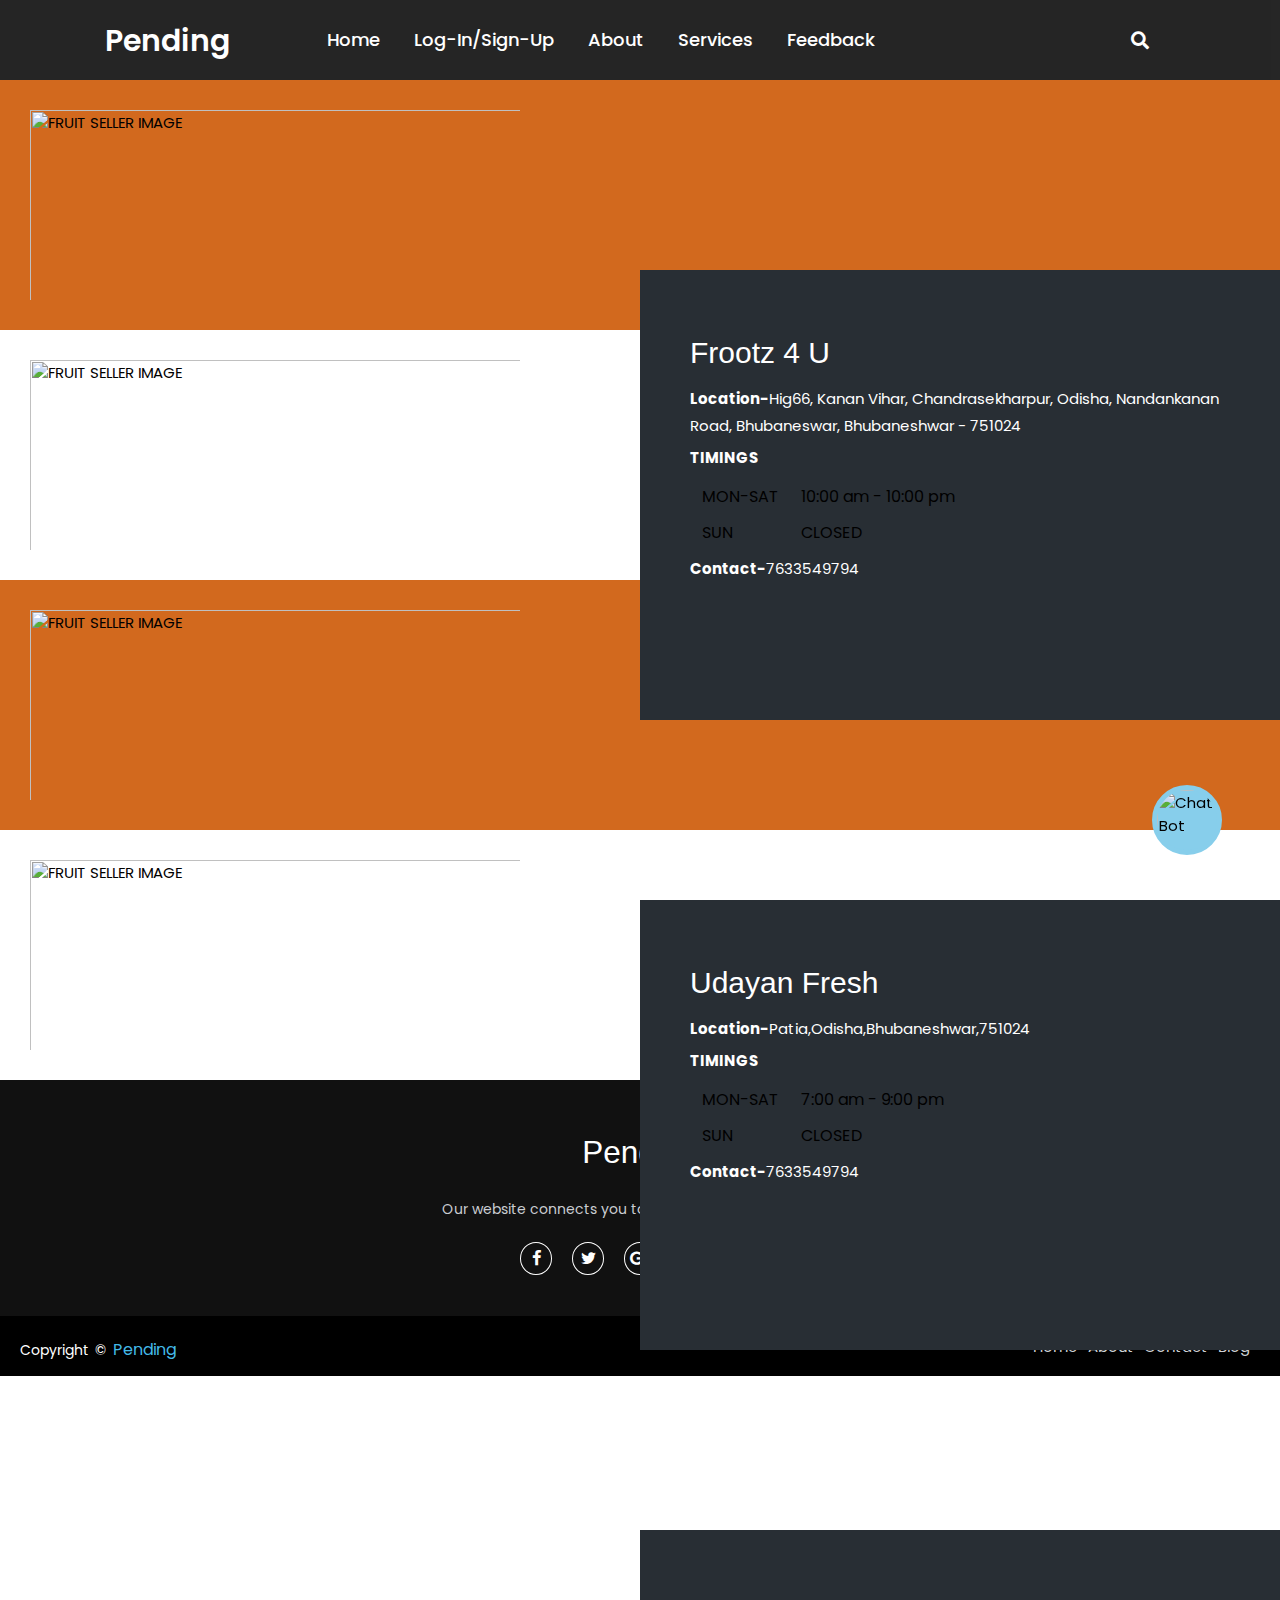
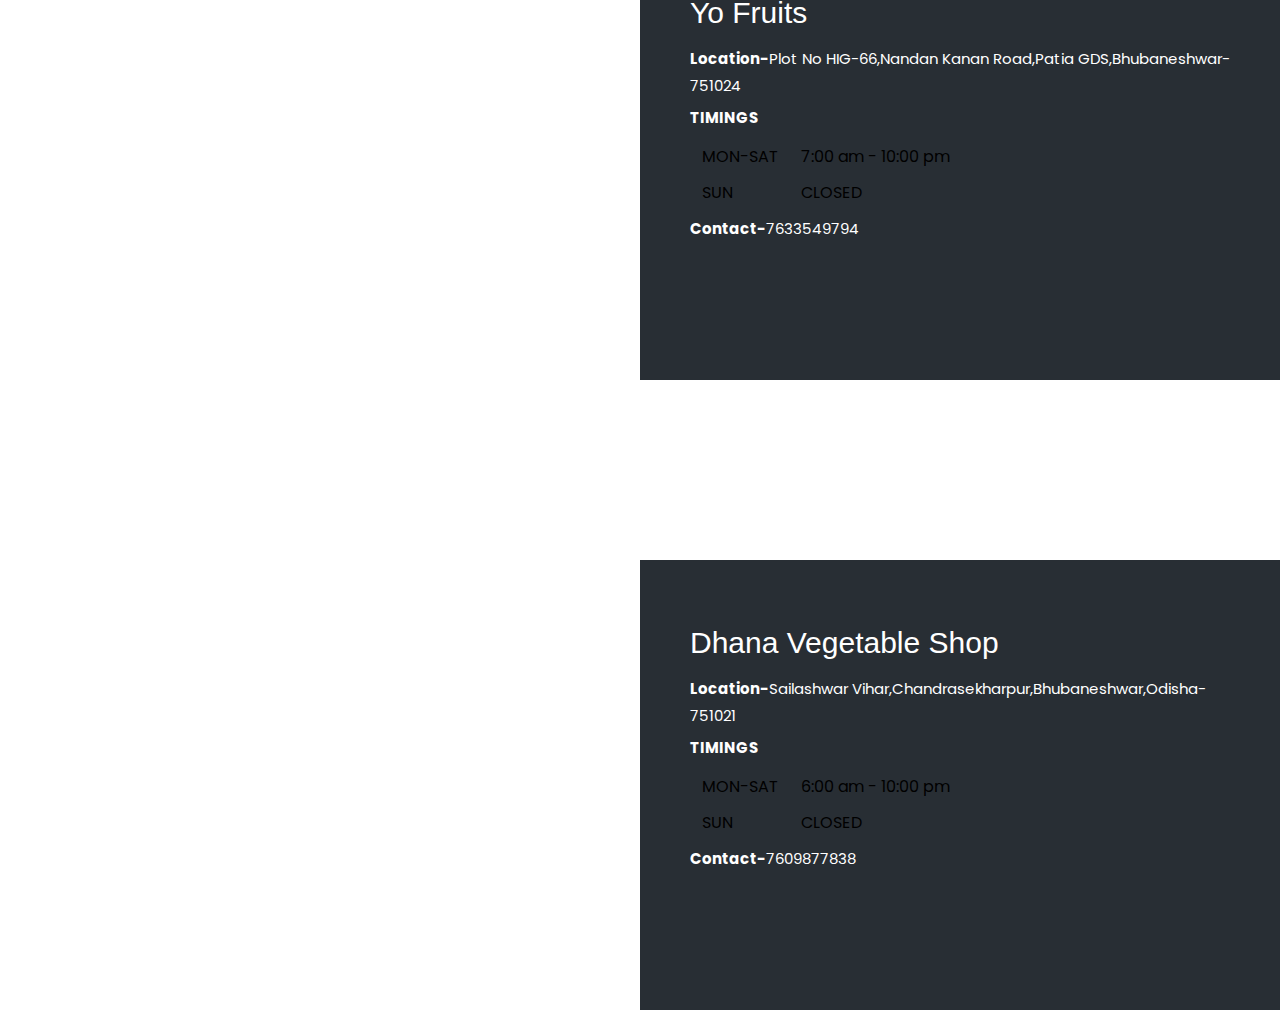
==== 1.html @ 6a76e537 "Add files via upload" ====
<html lang="en">
<head>
  <meta charset="UTF-8">
  <meta name="viewport" content="width=device-width, initial-scale=1.0">
  <meta http-equiv="X-UA-Compatible" content="ie=edge">
  <title>Dropdown Menu with Search Box | CodingNepal</title>
  <link rel="stylesheet" href="style.css">
  <link rel="stylesheet" href="https://cdnjs.cloudflare.com/ajax/libs/font-awesome/5.15.3/css/all.min.css"/>
  <script src="https://cdn.tailwindcss.com"></script>
      <link rel="stylesheet" href="https://www.w3schools.com/w3css/4/w3.css">
  <link rel="stylesheet" href="https://fonts.googleapis.com/css?family=Montserrat">
  <link rel="stylesheet" href="https://cdnjs.cloudflare.com/ajax/libs/font-awesome/4.7.0/css/font-awesome.min.css">
  <style>
   
        .img1{
        padding:30px;
            }
     table,p{
         margin-bottom: 5px;
         line-height: 1.8;
     }
td{
 padding: 5px 10px 0px;
}
.fruit-seller1{
 text-align:left;
 padding:50px;
 background-color:#282e34;
 color:#fff;
 width:50%;
 height:50%;
 top:30%;
 left:50%;
 position:absolute;
 justify-content:center;
}
span{
 font-weight: bold;
}
.fruit-seller2{
 text-align:left;
 padding:50px;
 background-color:#282e34;
 color:#fff;
 width:50%;
 height:50%;
 top:100%;
 left:50%;
 position:absolute;
 justify-content: center;
}
.fruit-seller3{
 text-align:left;
 padding:50px;
 background-color:#282e34;
 color:#fff;
 width:50%;
 height:50%;
 top:170%;
 left:50%;
 position:absolute;
 justify-content: center;
}
.fruit-seller4{
    text-align:left;
 padding:50px;
 background-color:#282e34;
 color:#fff;
 width:50%;
 height:50%;
 top:240%;
 left:50%;
 position:absolute;
 justify-content: center;   
}
  </style>
</head>
<body>
  <div class="wrapper">
    <!--Navbar Using HTML and CSS-->
    <nav>
      <input type="checkbox" id="show-search">
      <input type="checkbox" id="show-menu">
      <label for="show-menu" class="menu-icon"><i class="fas fa-bars"></i></label>
      <div class="content">
      <div class="logo"><a href="#">Pending</a></div>
        <ul class="links">
          <li><a href="index.html">Home</a></li>
          <li><a href="login.html">Log-In/Sign-Up</a></li>
          <li>
            <a href="about.html" class="desktop-link">About</a>
            <input type="checkbox" id="show-features">
            <label for="show-features">About</label>
              <!--
            <ul>
              <li><a href="#">Drop Menu 1</a></li>
              <li><a href="#">Drop Menu 2</a></li>
              <li><a href="#">Drop Menu 3</a></li>
              <li><a href="#">Drop Menu 4</a></li>
            </ul>
          </li>
            -->
          <li>
            <a class="desktop-link">Services</a>
            <input type="checkbox" id="show-services">
            <label for="show-services">Services</label>
            <ul>
              <li><a href="#">Vendor Connect</a></li>
              <li><a href="#">GPS</a></li>
              <li><a href="#">Local OLX</a></li>
              <li>
                <a href="#" class="desktop-link">More Items</a>
                <input type="checkbox" id="show-items">
                <label for="show-items">More Items</label>
                <ul>
                  <li><a href="#">Sub Menu 1</a></li>
                  <li><a href="#">Sub Menu 2</a></li>
                  <li><a href="#">Sub Menu 3</a></li>
                </ul>
              </li>
            </ul>
          </li>
          <li><a href="feedback.html">Feedback</a></li>
        </ul>
      </div>
      <label for="show-search" class="search-icon"><i class="fas fa-search"></i></label>
      <form action="#" class="search-box">
        <input type="text" placeholder="Type Something to Search..." required>
        <button type="submit" class="go-icon"><i class="fas fa-long-arrow-alt-right"></i></button>
      </form>
    </nav>
  </div>  
<div class="whole">
    <div style="background-color: chocolate;">
    <img class="img1" src="https://images.unsplash.com/photo-1609780447631-05b93e5a88ea?ixlib=rb-4.0.3&ixid=MnwxMjA3fDB8MHxzZWFyY2h8Mnx8ZnJ1aXQlMjBzaG9wfGVufDB8fDB8fA%3D%3D&w=1000&q=80" alt="FRUIT SELLER IMAGE" width="550px" height="250px">
    <div class="fruit-seller1">      
        <h1 style="font-size: 2rem;">Frootz 4 U</h1>
        <p>
         <span>Location-</span>Hig66, Kanan Vihar, Chandrasekharpur, Odisha, Nandankanan Road, Bhubaneswar, Bhubaneshwar - 751024   
        </p>
        <p><span>TIMINGS</span></p>
        <table>
            <tr>
               <td>MON-SAT</td>
               <td>  10:00 am - 10:00 pm</td>
            </tr>
            <tr>
                <td>SUN</td>
                <td>CLOSED</td>
            </tr>
        </table>
        <p class="spa"><span>Contact-</span>7633549794</p> 
 </div>
 </div>
 <img class="img1" src="https://images.unsplash.com/photo-1609780447631-05b93e5a88ea?ixlib=rb-4.0.3&ixid=MnwxMjA3fDB8MHxzZWFyY2h8Mnx8ZnJ1aXQlMjBzaG9wfGVufDB8fDB8fA%3D%3D&w=1000&q=80" alt="FRUIT SELLER IMAGE" width="550px" height="250px">
 <div class="fruit-seller2">
    <h2 style="font-size: 2rem;">Udayan Fresh</h2>
     <p>
     <span>Location-</span>Patia,Odisha,Bhubaneshwar,751024
     </p>
     <p><span>TIMINGS</span></p>
     <table>
         <tr>
            <td>MON-SAT</td>
            <td>  7:00 am - 9:00 pm</td>
         </tr>
         <tr>
             <td>SUN</td>
             <td>CLOSED</td>
         </tr>
     </table>
     <p class="spa"><span>Contact-</span>7633549794</p> 
</div>
<div style="background-color: chocolate;">
    <img class="img1" src="https://images.unsplash.com/photo-1609780447631-05b93e5a88ea?ixlib=rb-4.0.3&ixid=MnwxMjA3fDB8MHxzZWFyY2h8Mnx8ZnJ1aXQlMjBzaG9wfGVufDB8fDB8fA%3D%3D&w=1000&q=80" alt="FRUIT SELLER IMAGE" width="550px" height="250px">
    <div class="fruit-seller3">      
        <h2 style="font-size: 2rem;">Yo Fruits</h2>
        <p>
         <span>Location-</span>Plot No HIG-66,Nandan Kanan Road,Patia GDS,Bhubaneshwar-751024
        </p>
        <p><span>TIMINGS</span></p>
        <table>
            <tr>
               <td>MON-SAT</td>
               <td>  7:00 am - 10:00 pm</td>
            </tr>
            <tr>
                <td>SUN</td>
                <td>CLOSED</td>
            </tr>
        </table>
        <p class="spa"><span>Contact-</span>7633549794</p> 
 </div>
 </div>
 <div>
    <img class="img1" src="https://images.unsplash.com/photo-1609780447631-05b93e5a88ea?ixlib=rb-4.0.3&ixid=MnwxMjA3fDB8MHxzZWFyY2h8Mnx8ZnJ1aXQlMjBzaG9wfGVufDB8fDB8fA%3D%3D&w=1000&q=80" alt="FRUIT SELLER IMAGE" width="550px" height="250px">
    <div class="fruit-seller4">      
        <h2 style="font-size: 2rem;">Dhana Vegetable Shop</h2>
        <p>
         <span>Location-</span>Sailashwar Vihar,Chandrasekharpur,Bhubaneshwar,Odisha-751021
        </p>
        <p><span>TIMINGS</span></p>
        <table>
            <tr>
               <td>MON-SAT</td>
               <td>  6:00 am - 10:00 pm</td>
            </tr>
            <tr>
                <td>SUN</td>
                <td>CLOSED</td>
            </tr>
        </table>
        <p class="spa"><span>Contact-</span>7609877838</p> 
 </div>
 </div>








</div>

  <div class="chat-bot-system">
    <a href="#" class="" >
    <img src="https://img.freepik.com/premium-vector/robot-icon-chat-bot-sign-support-service-concept-chatbot-character-flat-style_41737-796.jpg?w=740" height="70px" width="70px" alt="Chat Bot">
    </a>
</div>
    <!-- Footer  -->
     <footer>
        <div class="footer-content">
            <h3>Pending</h3>
            <p>Our website connects you to the surrounding of the KIIT.</p>
            <ul class="socials">
                <li><a href="#"><i class="fa fa-facebook"></i></a></li>
                <li><a href="#"><i class="fa fa-twitter"></i></a></li>
                <li><a href="#"><i class="fa fa-google-plus"></i></a></li>
                <li><a href="#"><i class="fa fa-youtube"></i></a></li>
                <li><a href="#"><i class="fa fa-linkedin-square"></i></a></li>
            </ul>
     </div>
        <div class="footer-bottom">
            <p>copyright &copy; <a href="#">Pending</a>  </p>
                    <div class="footer-menu">
                      <ul class="f-menu">
                        <li><a href="">Home</a></li>
                        <li><a href="">About</a></li>
                        <li><a href="">Contact</a></li>
                        <li><a href="">Blog</a></li>
                      </ul>
                    </div>
        </div>
    </footer>
</body>
</html>
---- style.css ----
@import url('https://fonts.googleapis.com/css2?family=Poppins:wght@200;300;400;500;600;700&display=swap');
*{
  margin: 0;
  padding: 0;
  box-sizing: border-box;
  text-decoration: none;
  font-family: 'Poppins', sans-serif;
}
                            /*  Home Wala Page */
.wlcm{
    
}
.heading{
    padding:150px;
    color:#fff;
    background-color:#353935;
    font-size:50px;
    text-align:center
}
.wrapper{
  background-color: #000;
  position:relative;
  width: 100%;
  padding:5px;
  opacity:0.85;
  overflow: visible;
}
.wrapper nav{
  position: relative;
  display: flex;
  max-width: calc(100% - 200px);
  margin: 0 auto;
  height: 70px;
  align-items: center;
  justify-content: space-between;
}
nav .content{
  display: flex;
  align-items: center;
}
nav .content .links{
  margin-left: 80px;
  display: flex;
}
.content .logo a{
  color: #fff;
  font-size: 30px;
  font-weight: 600;
}
.content .links li{
  list-style: none;
  line-height: 70px;
}
.content .links li a,
.content .links li label{
  color: #fff;
  font-size: 18px;
  font-weight: 500;
  padding: 9px 17px;
  border-radius: 5px;
  transition: all 0.3s ease;
}
.content .links li label{
  display: none;
}
.content .links li a:hover,
.content .links li label:hover{
  background: #323c4e;
}
.wrapper .search-icon,
.wrapper .menu-icon{
  color: #fff;
  font-size: 18px;
  cursor: pointer;
  line-height: 70px;
  width: 70px;
  text-align: center;
}
.wrapper .menu-icon{
  display: none;
}
.wrapper #show-search:checked ~ .search-icon i::before{
  content: "\f00d";
}
.wrapper .search-box{
  position: absolute;
  height: 100%;
  max-width: calc(100% - 50px);
  width: 100%;
  opacity: 0;
  pointer-events: none;
  transition: all 0.3s ease;
}
.wrapper #show-search:checked ~ .search-box{
  opacity: 1;
  pointer-events: auto;
}
.search-box input{
  width: 100%;
  height: 100%;
  border: none;
  outline: none;
  font-size: 17px;
  color: #fff;
  background: #171c24;
  padding: 0 100px 0 15px;
}
.search-box input::placeholder{
  color: #f2f2f2;
}
.search-box .go-icon{
  position: absolute;
  right: 10px;
  top: 50%;
  transform: translateY(-50%);
  line-height: 60px;
  width: 70px;
  background: #171c24;
  border: none;
  outline: none;
  color: #fff;
  font-size: 20px;
  cursor: pointer;
}
.wrapper input[type="checkbox"]{
  display: none;
}


/* Dropdown Menu code start */
.content .links ul{
  position: absolute;
  background: #171c24;
  top: 80px;
  z-index: -1;
  opacity: 0;
  visibility: hidden;
}
.content .links li:hover > ul{
  top: 70px;
  opacity: 1;
  visibility: visible;
  transition: all 0.3s ease;
}
.content .links ul li a{
  display: block;
  width: 100%;
  line-height: 30px;
  border-radius: 0px!important;
}
.content .links ul ul{
  position: absolute;
  top: 0;
  right: calc(-100% + 8px);
}
.content .links ul li{
  position: relative;
}
.content .links ul li:hover ul{
  top: 0;
}
/* Responsive code start */
@media screen and (max-width: 1250px){
  .wrapper nav{
    max-width: 100%;
    padding: 0 20px;
  }
  nav .content .links{
    margin-left: 30px;
  }
  .content .links li a{
    padding: 8px 13px;
  }
  .wrapper .search-box{
    max-width: calc(100% - 100px);
  }
  .wrapper .search-box input{
    padding: 0 100px 0 15px;
  }
}
@media screen and (max-width: 900px){
  .wrapper .menu-icon{
    display: block;
  }
  .wrapper #show-menu:checked ~ .menu-icon i::before{
    content: "\f00d";

  }
.wlcm{
    text-align: center;
    background-repeat: no-repeat;
    background-size: cover;
    padding:50px;
    
}
.heading{
    padding:5px;
    background-color:#fff;
    opacity:0.9;
    font-size:25px;
    color:lawngreen;
    font-weight:300;
}
.subheading{
    padding:5px;
    background-color:#282e34;
    opacity:0.9;
    color:lawngreen;
    font-weight:150;
    font-size:15px;
     margin-bottom: 40px;
}
/* Image Silder*/
.image-slider{
    padding:50px;
    height:50px;
    width: 1000px;
    background-repeat: no-repeat;
    background-size: cover;
        
    }
nav .content .links{
    display: block;
    position: fixed;
    background: #14181f;
    height: 100%;
    width: 100%;
    top: 70px;
    left: -100%;
    margin-left: 0;
    max-width: 350px;
    overflow-y: auto;
    padding-bottom: 100px;
    transition: all 0.3s ease;
  }

  nav #show-menu:checked ~ .content .links{
    left: 0%;
  }
  .content .links li{
    margin: 15px 20px;
  }
  .content .links li a,
  .content .links li label{
    line-height: 40px;
    font-size: 20px;
    display: block;
    padding: 8px 18px;
    cursor: pointer;
  }
  .content .links li a.desktop-link{
    display: none;
  }
  /* dropdown responsive code start */
  .content .links ul,
  .content .links ul ul{
    position: static;
    opacity: 1;
    visibility: visible;
    background: none;
    max-height: 0px;
    overflow: hidden;
  }
  .content .links #show-features:checked ~ ul,
  .content .links #show-services:checked ~ ul,
  .content .links #show-items:checked ~ ul{
    max-height: 100vh;
  }
  .content .links ul li{
    margin: 7px 20px;
  }
  .content .links ul li a{
    font-size: 18px;
    line-height: 30px;
    border-radius: 5px!important;
  }
}
@media screen and (max-width: 400px){
  .wrapper nav{
    padding: 0 10px;
  }
  .content .logo a{
    font-size: 27px;
  }
  .wrapper .search-box{
    max-width: calc(100% - 70px);
  }
  .wrapper .search-box .go-icon{
    width: 30px;
    right: 0;
  }
  .wrapper .search-box input{
    padding-right: 30px;
  }
}
/*Chat-bot-system*/
.chat-bot-system{
    position:sticky;
    left:85%;
    bottom:5%;    
}
.chat-bot-system a img{
    background-color: skyblue;
    border: 5px solid skyblue;
    border-radius:50%;
    left:90%;
    position: absolute;
    bottom:10%;
}
.w-full{
    border:2px solid white;
    background-color:#00CC99;
}
.w-full a:hover{
    transform: scaleY(1.1);
    transition: 1s;
}
.dummy-text{
  position: absolute;
  top: 50%;
  left: 50%;
  width: 100%;
  z-index: -1;
  padding: 0 20px;
  text-align: center;
  transform: translate(-50%, -50%);
}
.dummy-text h2{
  font-size: 45px;
  margin: 5px 0;
}
                                /* About wala Page */
/*  About wala page form Section */
.login{
    padding:50px;
    background:linear-gradient(to right, #888, #000);
    text-align: center;
    
}
.login-form{
    border: 2px solid;
    padding:10px;
    width:30%;
    
}
.bg{
    padding:50px;
    background-color: #fff;
}
.btn{
    border:2px solid;
    color:#fff;
    padding:10px;
}
/* Profile Pic */
.img{
    background:url(https://cdn-icons-png.flaticon.com/512/3135/3135715.png);
    width:100px;
    height:100px;
    border:none;
    background-repeat: no-repeat;
    background-size:cover;
}
footer{
    background: #111;
    height: auto;
    width: 100vw;

    padding-top: 40px;
    color: #fff;
}
.footer-content{
    display: flex;
    align-items: center;
    justify-content: center;
    flex-direction: column;
    text-align: center;
}
.footer-content h3{
    font-size: 2.1rem;
    font-weight: 500;
    text-transform: capitalize;
    line-height: 3rem;
}
.footer-content p{
    max-width: 500px;
    margin: 10px auto;
    line-height: 28px;
    font-size: 14px;
    color: #cacdd2;
}
.socials{
    list-style: none;
    display: flex;
    align-items: center;
    justify-content: center;
    margin: 1rem 0 3rem 0;
}
.socials li{
    margin: 0 10px;
}
.socials a{
    text-decoration: none;
    color: #fff;
    border: 1.1px solid white;
    padding: 5px;

    border-radius: 50%;

}
.socials a i{
    font-size: 1.1rem;
    width: 20px;


    transition: color .4s ease;

}
.socials a:hover i{
    color: aqua;
}

.footer-bottom{
    background: #000;
    width: 100vw;
    padding: 20px;
    padding-bottom: 40px;
    text-align: center;
}
.footer-bottom p{
float: left;
    font-size: 14px;
    word-spacing: 2px;
    text-transform: capitalize;
}
.footer-bottom p a{
  color:#44bae8;
  font-size: 16px;
  text-decoration: none;
}
.footer-bottom span{
    text-transform: uppercase;
    opacity: .4;
    font-weight: 200;
}
.footer-menu{
  float: right;

}
.footer-menu ul{
  display: flex;
}
.footer-menu ul li{
padding-right: 10px;
display: block;
}
.footer-menu ul li a{
  color: #cfd2d6;
  text-decoration: none;
}
.footer-menu ul li a:hover{
  color: #27bcda;
}

@media (max-width:500px) {
.footer-menu ul{
  display: flex;
  margin-top: 10px;
  margin-bottom: 20px;
}
}
.button{
    height:30px;
    width:300px;
    color: #fff;
    font-size:100;
}
.login form{
    padding:20px;
    background:#fff;
    border:2px solid red;
}
.subscribe{
    padding:50px;
    background-color:#28282b;
    color:white;
    font-size:20px;
    text-align: center;
}
.subscribe form{
    padding:10px;    
}
.subscribe .btn{
    background-color: red;
    border:none;
}
.container{
    text-align: center;
    margin:20px;
}

.container .card{
    border:2px solid lightgray;
    margin:20px;
    padding:20px;
    display: inline-flex;
	width:308px;
	height: 350px;
	background: #f0f0f0;
	margin:40px 20px;
	padding: 20px 15px;
	box-shadow: 0.5px 10px #e6e6e6;
	margin-top: 5%;
    justify-content: center;
}
.container .card .imgBx{
    justify-content: center;
	width:260px;
	height: 260px;
	top: -60px;
	left:20px;
	box-shadow: 0 5px 20px rbga (0,0,0,1.2);

}
.container .card .imgBx img
{
	max-width: 100%;
	border-radius: 10px;
}
.container .card a:hover{
    text-decoration:underline;
    color:red;
    
}
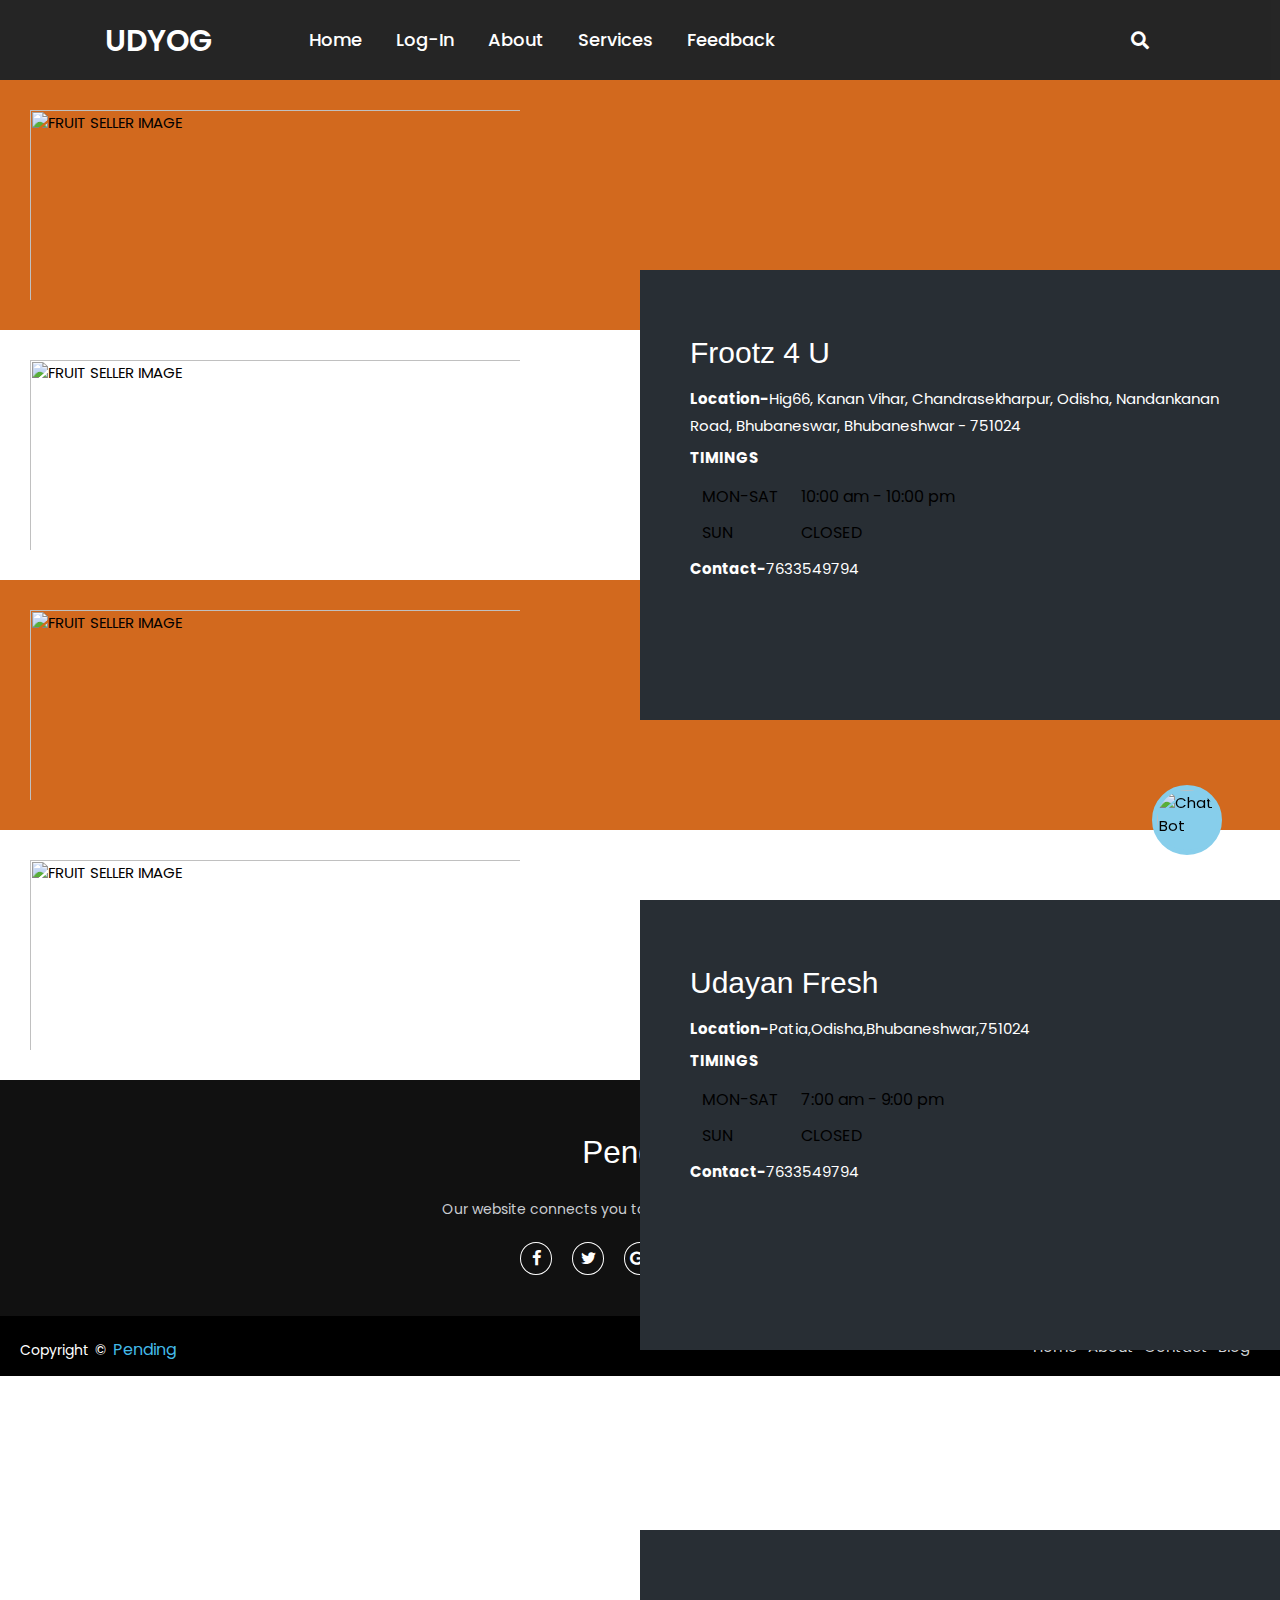
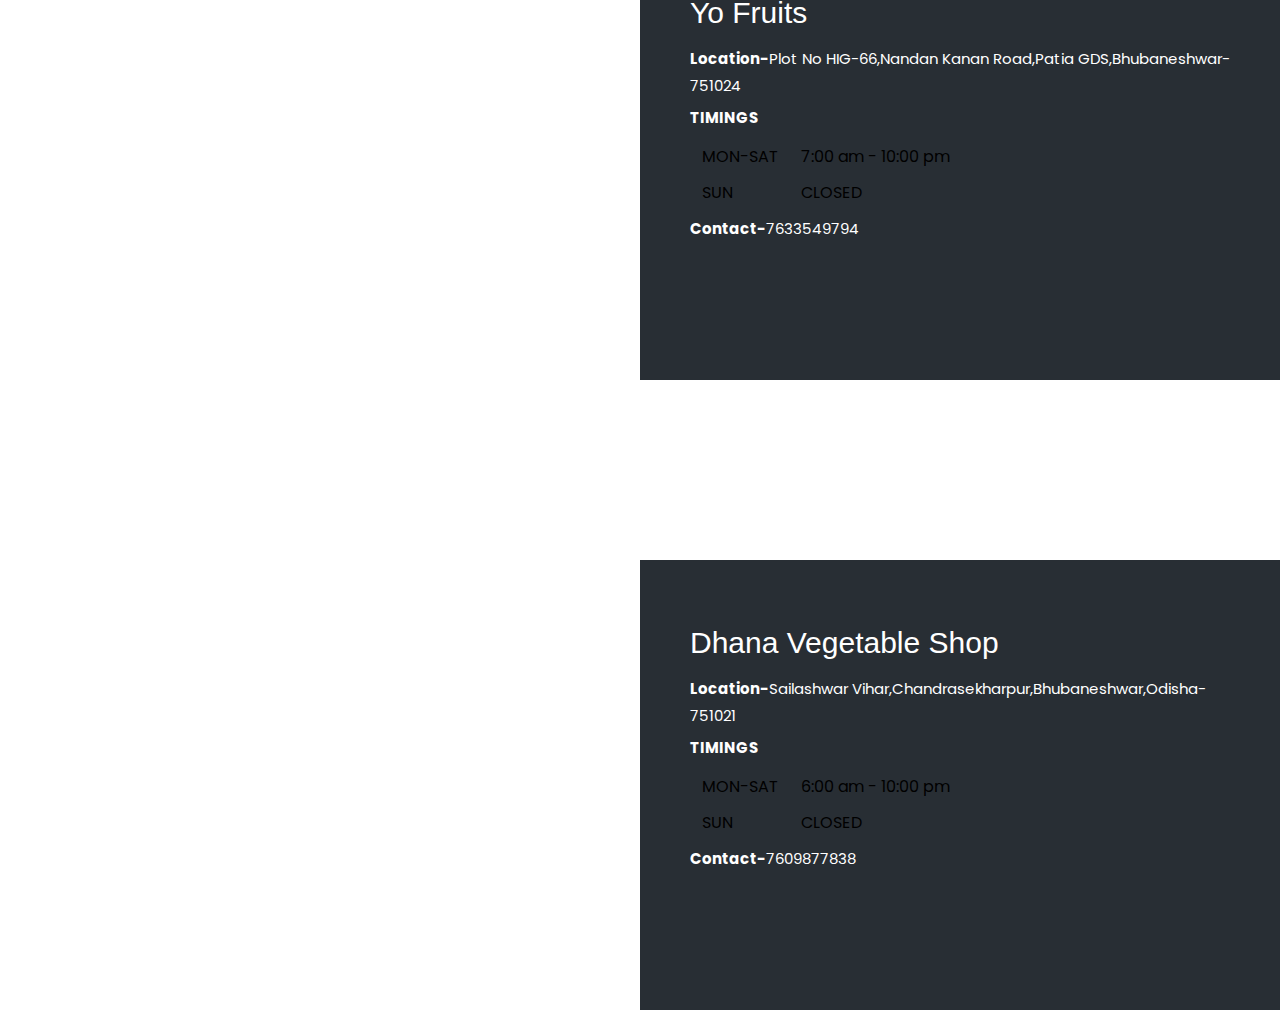
==== commit ddbd29e2: "Add files via upload" ====
--- a/1.html
+++ b/1.html
@@ -3,7 +3,7 @@
   <meta charset="UTF-8">
   <meta name="viewport" content="width=device-width, initial-scale=1.0">
   <meta http-equiv="X-UA-Compatible" content="ie=edge">
-  <title>Dropdown Menu with Search Box | CodingNepal</title>
+  <title>UDYOG</title>
   <link rel="stylesheet" href="style.css">
   <link rel="stylesheet" href="https://cdnjs.cloudflare.com/ajax/libs/font-awesome/5.15.3/css/all.min.css"/>
   <script src="https://cdn.tailwindcss.com"></script>
@@ -83,10 +83,10 @@
       <input type="checkbox" id="show-menu">
       <label for="show-menu" class="menu-icon"><i class="fas fa-bars"></i></label>
       <div class="content">
-      <div class="logo"><a href="#">Pending</a></div>
+      <div class="logo"><a href="#">UDYOG</a></div>
         <ul class="links">
           <li><a href="index.html">Home</a></li>
-          <li><a href="login.html">Log-In/Sign-Up</a></li>
+          <li><a href="login.html">Log-In</a></li>
           <li>
             <a href="about.html" class="desktop-link">About</a>
             <input type="checkbox" id="show-features">
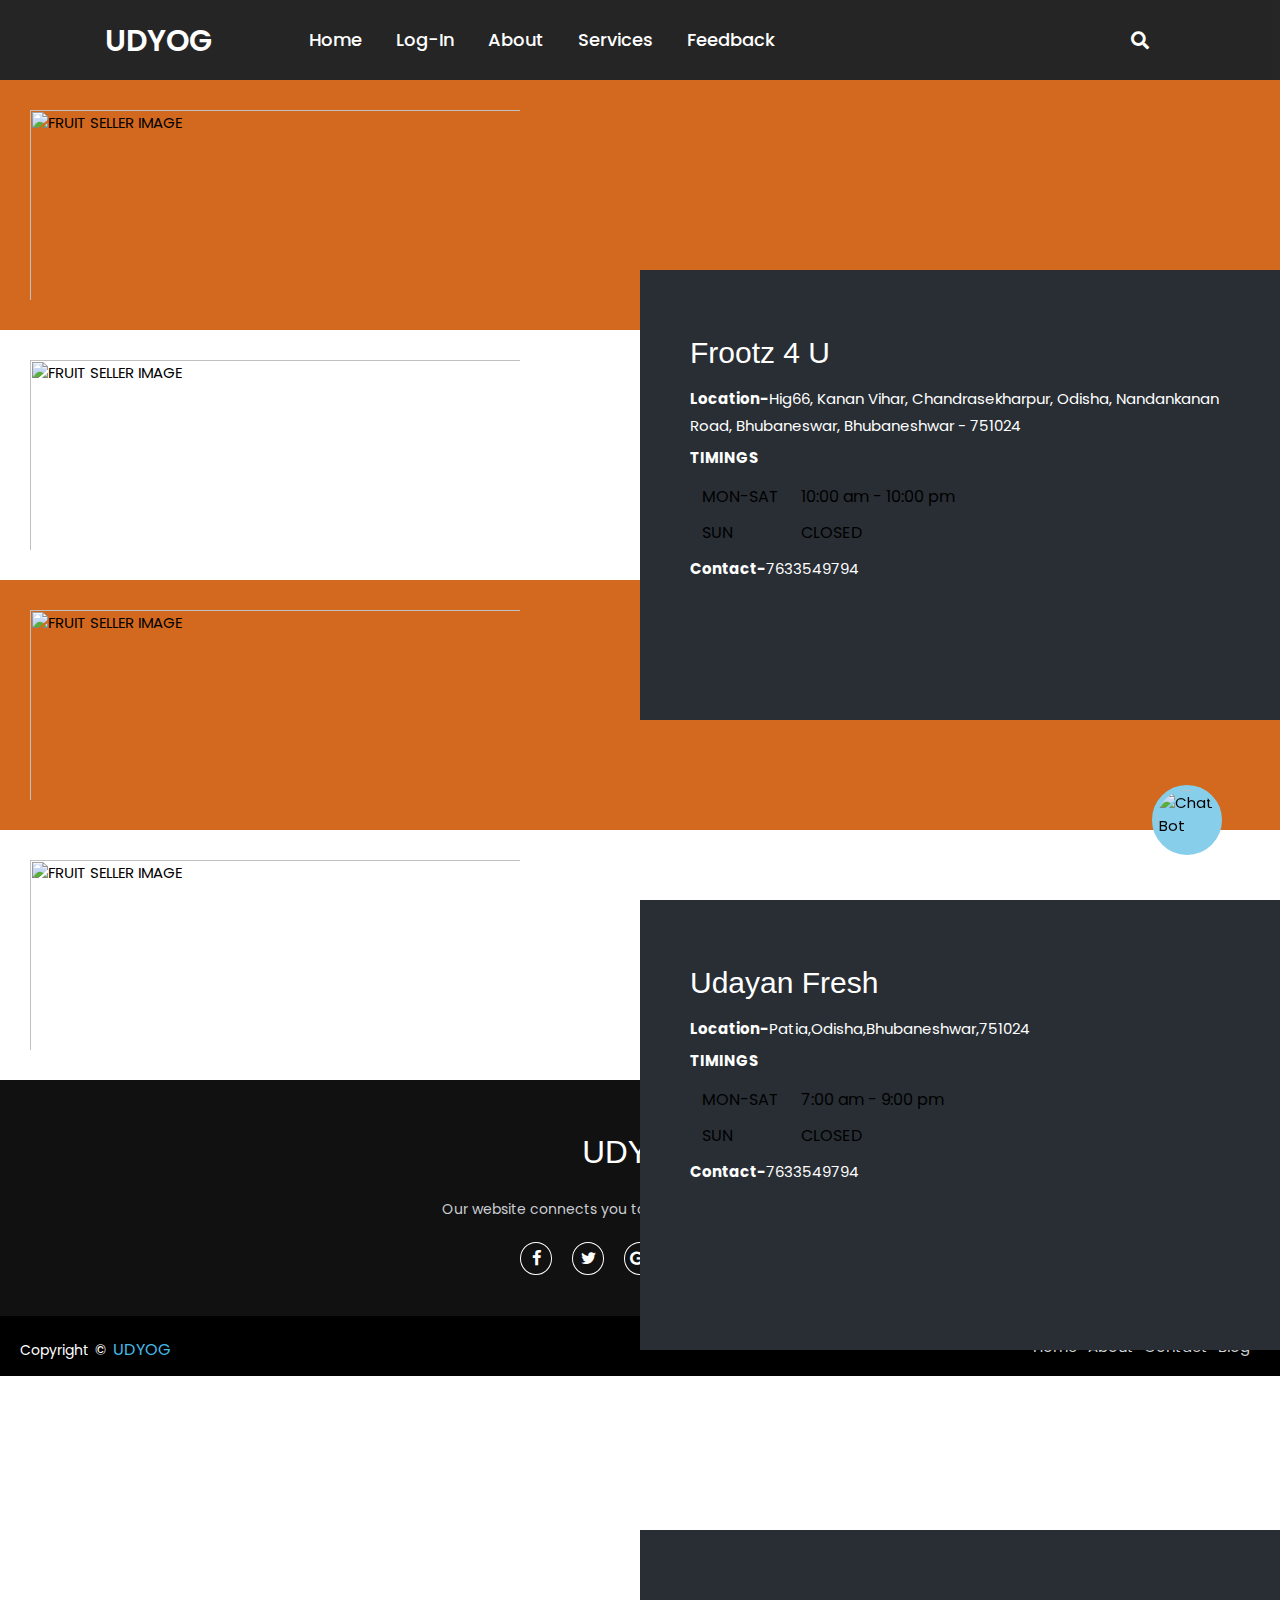
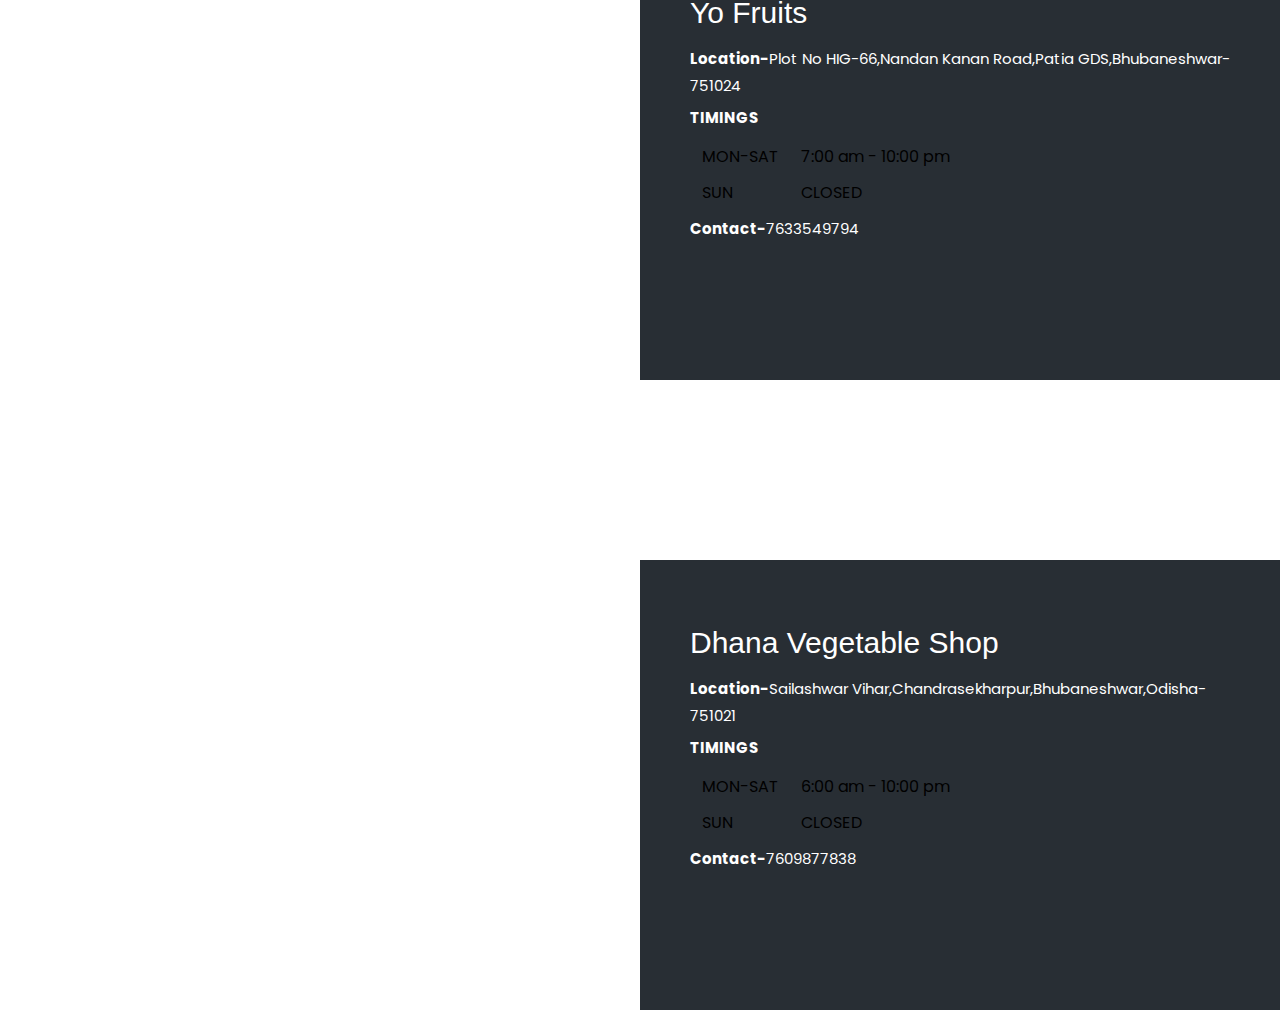
==== commit f498740b: "Add files via upload" ====
--- a/1.html
+++ b/1.html
@@ -224,14 +224,14 @@
 </div>
 
   <div class="chat-bot-system">
-    <a href="#" class="" >
+    <a href="chatbot/chatbot.html" class="" >
     <img src="https://img.freepik.com/premium-vector/robot-icon-chat-bot-sign-support-service-concept-chatbot-character-flat-style_41737-796.jpg?w=740" height="70px" width="70px" alt="Chat Bot">
     </a>
 </div>
     <!-- Footer  -->
      <footer>
         <div class="footer-content">
-            <h3>Pending</h3>
+            <h3>UDYOG</h3>
             <p>Our website connects you to the surrounding of the KIIT.</p>
             <ul class="socials">
                 <li><a href="#"><i class="fa fa-facebook"></i></a></li>
@@ -242,7 +242,7 @@
             </ul>
      </div>
         <div class="footer-bottom">
-            <p>copyright &copy; <a href="#">Pending</a>  </p>
+            <p>copyright &copy; <a href="#">UDYOG</a>  </p>
                     <div class="footer-menu">
                       <ul class="f-menu">
                         <li><a href="">Home</a></li>
--- a/style.css
+++ b/style.css
@@ -532,3 +532,37 @@
     color:red;
     
 }
+.secc-1{
+    display:flex;
+    padding:30px;
+    justify-content: center;
+    text-align: center;
+}
+.blk{
+    display:inline-flex;
+    color:#00CC99;
+    font-size:20px;
+    font-weight:500;
+    align-content: center;
+}
+.imgg-part img{
+    border-radius:50%;
+    border:3px solid #00CC99;
+}
+.secc-2{
+    display:flex;
+    padding:30px;
+    justify-content: center;
+    text-align: center;
+    background:#00CC99;
+}
+.text-part1{
+    display:inline-flex;
+    color:#fff;
+    font-size:20px;
+    font-weight:500; 
+}
+.imgg-part1 img{
+    border-radius:50%;
+    border:3px solid #fff;
+}